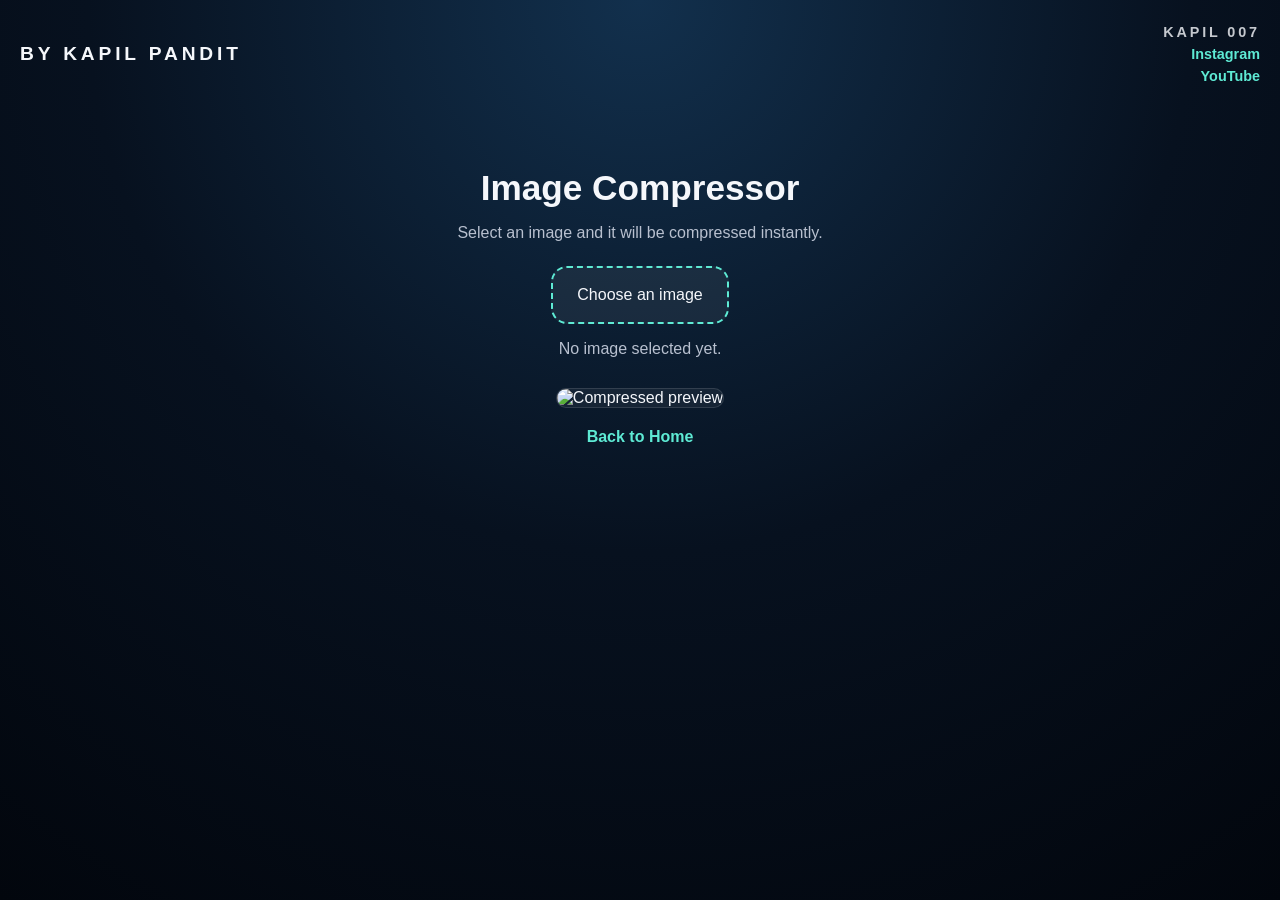
==== compress/compressor.html @ 100e852e "Initial website release" ====
<!DOCTYPE html>
<html lang="en">
  <head>
    <meta charset="UTF-8" />
    <meta name="viewport" content="width=device-width, initial-scale=1.0" />
    <title>Image Compressor</title>
    <link rel="stylesheet" href="style.css" />
  </head>
  <body>
    <div class="topbar">
      <div class="brand">bY KAPIL PANDIT</div>
      <div class="top-links">
        <span class="brand small">Kapil 007</span>
        <a href="https://www.instagram.com/" target="_blank" rel="noopener noreferrer">Instagram</a>
        <a href="https://www.youtube.com/" target="_blank" rel="noopener noreferrer">YouTube</a>
      </div>
    </div>

    <div class="page">
      <h1>Image Compressor</h1>
      <p>Select an image and it will be compressed instantly.</p>

      <label class="upload-box" for="imageInput">
        <input id="imageInput" type="file" accept="image/*" />
        <span>Choose an image</span>
      </label>

      <div id="status" class="status">No image selected yet.</div>

      <div id="sliderWrap" class="slider-wrap" hidden>
        <div class="slider-label-row">
          <label for="qualityRange">Compression %</label>
          <span id="qualityValue" class="quality-value">80%</span>
        </div>
        <div class="slider-bubble-wrap">
          <div id="sliderBubble" class="slider-bubble">80%</div>
          <input id="qualityRange" type="range" min="20" max="100" value="80" step="1" />
        </div>
        <div id="sizeInfo" class="size-info">Adjust the slider to change compression strength.</div>
      </div>

      <div id="previewWrap" class="preview-wrap" hidden>
        <img id="previewImage" alt="Compressed preview" />
        <a id="downloadLink" class="download-link" href="#" download="compressed.jpg" hidden>
          Download Compressed Image
        </a>
      </div>

      <a class="back-link" href="../index.html">Back to Home</a>
    </div>

    <script src="script.js"></script>
  </body>
</html>
---- compress/style.css ----
:root {
  --bg: #07111f;
  --text: #f5f7fb;
  --muted: #b8c0cf;
  --accent: #5eead4;
}

* {
  box-sizing: border-box;
}

body {
  margin: 0;
  font-family: "Segoe UI", Tahoma, Geneva, Verdana, sans-serif;
  background: radial-gradient(circle at top, #12304d 0%, var(--bg) 50%, #02060d 100%);
  color: var(--text);
  min-height: 100vh;
}

.topbar {
  display: flex;
  justify-content: space-between;
  align-items: center;
  padding: 24px 20px 0;
}

.brand {
  font-size: 1.2rem;
  font-weight: 700;
  letter-spacing: 0.2em;
  text-transform: uppercase;
}

.brand.small {
  font-size: 0.9rem;
  opacity: 0.8;
}

.top-links {
  display: flex;
  flex-direction: column;
  align-items: flex-end;
  gap: 6px;
}

.top-links a {
  color: var(--accent);
  text-decoration: none;
  font-size: 0.9rem;
  font-weight: 600;
}

.page {
  max-width: 700px;
  margin: 0 auto;
  padding: 60px 20px;
  text-align: center;
}

h1 {
  font-size: 2.2rem;
  margin-bottom: 10px;
}

p {
  color: var(--muted);
  margin-bottom: 24px;
}

.upload-box {
  display: inline-block;
  padding: 18px 24px;
  border: 2px dashed var(--accent);
  border-radius: 16px;
  cursor: pointer;
  background: rgba(255, 255, 255, 0.06);
}

.upload-box input {
  display: none;
}

.back-link {
  display: inline-block;
  margin-top: 20px;
  color: var(--accent);
  text-decoration: none;
  font-weight: 600;
}

.status {
  margin-top: 16px;
  min-height: 24px;
  color: var(--muted);
}

.status.error {
  color: #ff8a80;
}

.slider-wrap {
  margin-top: 18px;
  max-width: 360px;
  margin-left: auto;
  margin-right: auto;
  padding: 14px 16px 16px;
  border-radius: 14px;
  background: rgba(255, 255, 255, 0.06);
  border: 1px solid rgba(255, 255, 255, 0.1);
}

.slider-label-row {
  display: flex;
  justify-content: space-between;
  align-items: center;
  margin-bottom: 10px;
  font-weight: 600;
}

.quality-value {
  color: var(--accent);
}

.size-info {
  margin-top: 10px;
  color: var(--muted);
  font-size: 0.95rem;
}

.slider-bubble-wrap {
  position: relative;
  padding-top: 12px;
}

.slider-bubble {
  position: absolute;
  top: -4px;
  transform: translateX(-50%);
  padding: 4px 8px;
  border-radius: 999px;
  background: var(--accent);
  color: #03111d;
  font-size: 0.8rem;
  font-weight: 700;
  pointer-events: none;
  white-space: nowrap;
}

input[type="range"] {
  width: 100%;
  accent-color: var(--accent);
  cursor: pointer;
}

.preview-wrap {
  margin-top: 24px;
  display: flex;
  flex-direction: column;
  align-items: center;
  gap: 12px;
}

.preview-wrap img {
  max-width: 100%;
  max-height: 320px;
  border-radius: 16px;
  border: 1px solid rgba(255, 255, 255, 0.12);
  background: rgba(255, 255, 255, 0.05);
}

.download-link {
  color: var(--accent);
  text-decoration: none;
  font-weight: 600;
}
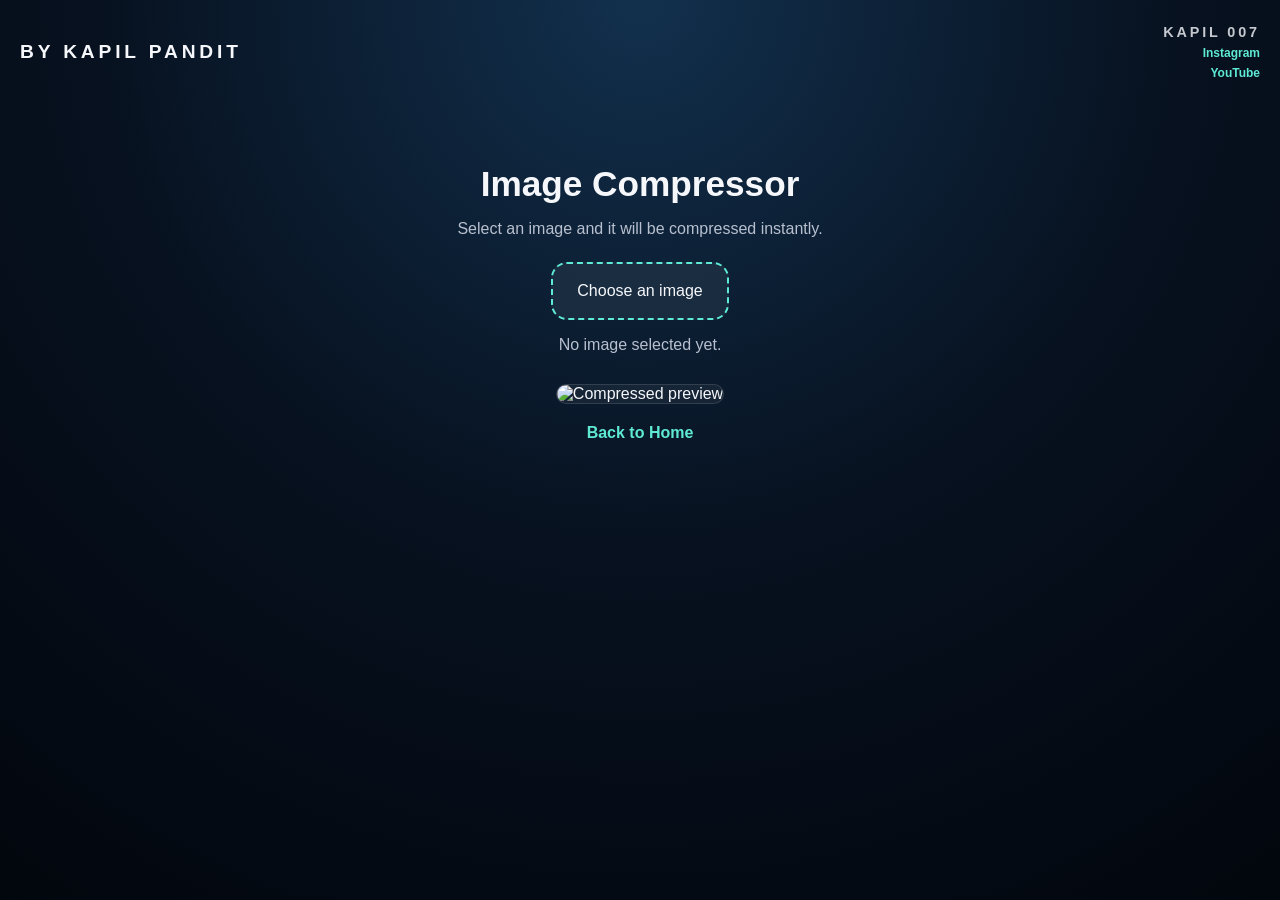
==== commit a8e57dd7: "Update landing and compressor page styling" ====
--- a/compress/compressor.html
+++ b/compress/compressor.html
@@ -11,8 +11,8 @@
       <div class="brand">bY KAPIL PANDIT</div>
       <div class="top-links">
         <span class="brand small">Kapil 007</span>
-        <a href="https://www.instagram.com/" target="_blank" rel="noopener noreferrer">Instagram</a>
-        <a href="https://www.youtube.com/" target="_blank" rel="noopener noreferrer">YouTube</a>
+        <a href="https://www.instagram.com/kapel.pandit" target="_blank" rel="noopener noreferrer">Instagram</a>
+        <a href="https://www.youtube.com/@amkapil007" target="_blank" rel="noopener noreferrer">YouTube</a>
       </div>
     </div>
 
--- a/compress/style.css
+++ b/compress/style.css
@@ -46,7 +46,7 @@
 .top-links a {
   color: var(--accent);
   text-decoration: none;
-  font-size: 0.9rem;
+  font-size: 0.75rem;
   font-weight: 600;
 }
 
